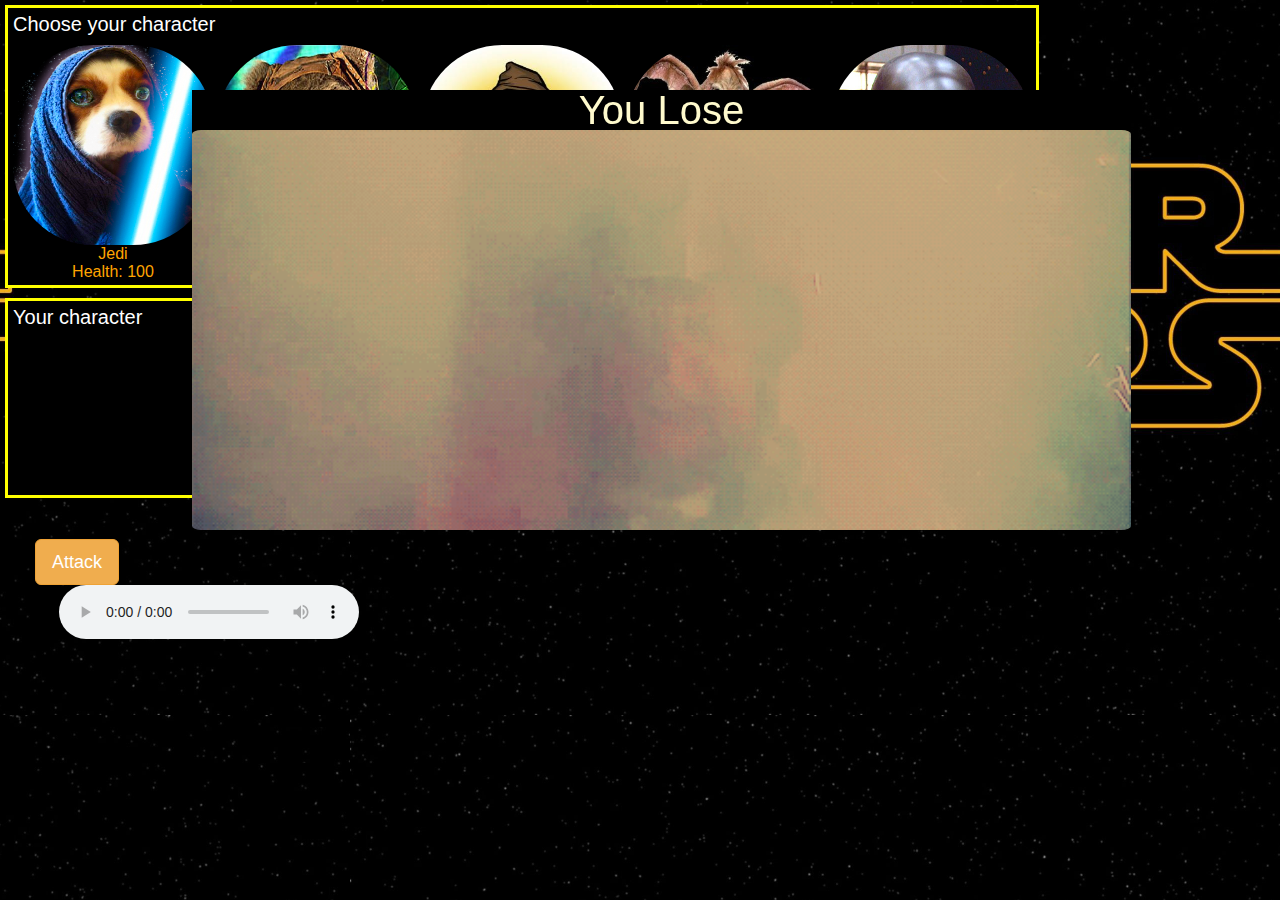
==== game.html @ bc2fa79c "replaced win/lose alerts with gifs and changed index background; also added salacious character" ====
<!DOCTYPE html>
<html>
	<head>
		<title>Star Wars RPG</title>
		<link rel="stylesheet" href="https://maxcdn.bootstrapcdn.com/bootstrap/3.3.7/css/bootstrap.min.css" integrity="sha384-BVYiiSIFeK1dGmJRAkycuHAHRg32OmUcww7on3RYdg4Va+PmSTsz/K68vbdEjh4u" crossorigin="anonymous">
		<link href="assets/css/reset.css" type="text/css" rel="stylesheet">
		<link href="assets/css/style.css" type="text/css" rel="stylesheet">
		<script src="https://code.jquery.com/jquery-3.2.1.slim.min.js" integrity="sha256-k2WSCIexGzOj3Euiig+TlR8gA0EmPjuc79OEeY5L45g=" crossorigin="anonymous"></script>
		<script src="assets/javascript/game.js" type="text/javascript"></script>

	</head>
	<body>
			<div class="choose">
				<h2>Choose your character</h2>
				<span class="character" id="jedi"><img src="assets/images/jedi.png"><h3>Jedi</h3><h6>Health: 100</h6></span>
				<span class="character" id="ewok"><img src="assets/images/ewok.jpg"><h3>Ewok</h3><h6>Health: 100</h6></span>
				<span class="character" id="jawa"><img src="assets/images/jawa.jpg"><h3>Jawa</h3><h6>Health: 140</h6></span>
				<span class="character" id="salacious"><img src="assets/images/salacious.jpeg"><h3>Salacious</h3><h6>Health: 160</h6></span>
				<span class="character" id="sith"><img src="assets/images/sith.jpg"><h3>Darth Helmet</h3><h6>Health: 180</h6></span>
			</div>
			<br>
			<div class="choice">
				<h2>Your character</h2>
			</div>
			<div class="enemy">
				<h2>Opponent</h2>
			</div>
			<br>
			<br>
			<div class="buttons">
			<input class="btn btn-lg btn-warning" type="button" value="Attack" id="attack">
			</div>
			<span id="result"></span>
			<span id="next"></span>
			<div id="win">You Win!<br><img src="assets/images/win.gif"></div>
			<div id="lose">You Lose<br><img src="assets/images/lose.gif"></div>
	</body>
	<audio controls autoplay>
		<source src="assets/images/theme.mp3" type="audio/mpeg">
	</audio>
</html>
---- assets/css/style.css ----
* {
	font-family: "Lucida Sans Unicode", "Lucida Grande", sans-serif;
}

h2 {
	font-size: 20px;
	padding-bottom: 10px;
}

img {
	height: 200px;
	width: 200px;
	display: block;
	border-radius: 40%;
}

body {
	background-image: url("../images/background.jpg");
	background-size: cover;
	background-position: 350px -85px;
}

.choose, .choice, .enemy {
	color: white;
	border: 3px solid yellow;
	padding: 5px;
	margin: 5px;
	display: inline-block;
	min-width: 200px;
	min-height: 200px;
	background-color: black;
	vertical-align: top;
}

span {
	display: inline-block;
	text-align: center;
	color: orange;
	font-weight: bolder;
}

#result {
	margin-top: 10px;
}

#give {
	color: aqua;
}

#take {
	color: red;
}

#next {
	vertical-align: top;
	margin-left: 50px;
	margin-top: 10px;
}

.btn {
	margin: 20px 0 0 35px;
}

#win {
	background-color: black;
	text-align: center;
	font-size: 40px;
	color: lemonchiffon;
	position: fixed;
	display: inline-block;
	top: 10%;
	left: 15%;
}

#win img {
	border-radius: 1%;
	height: 400px;
	width: auto;
}

#lose {
	background-color: black;
	text-align: center;
	font-size: 40px;
	color: lemonchiffon;
	position: fixed;
	display: inline-block;
	top: 10%;
	left: 15%;
}

#lose img {
	border-radius: 1%;
	height: 400px;
	width: auto;
}
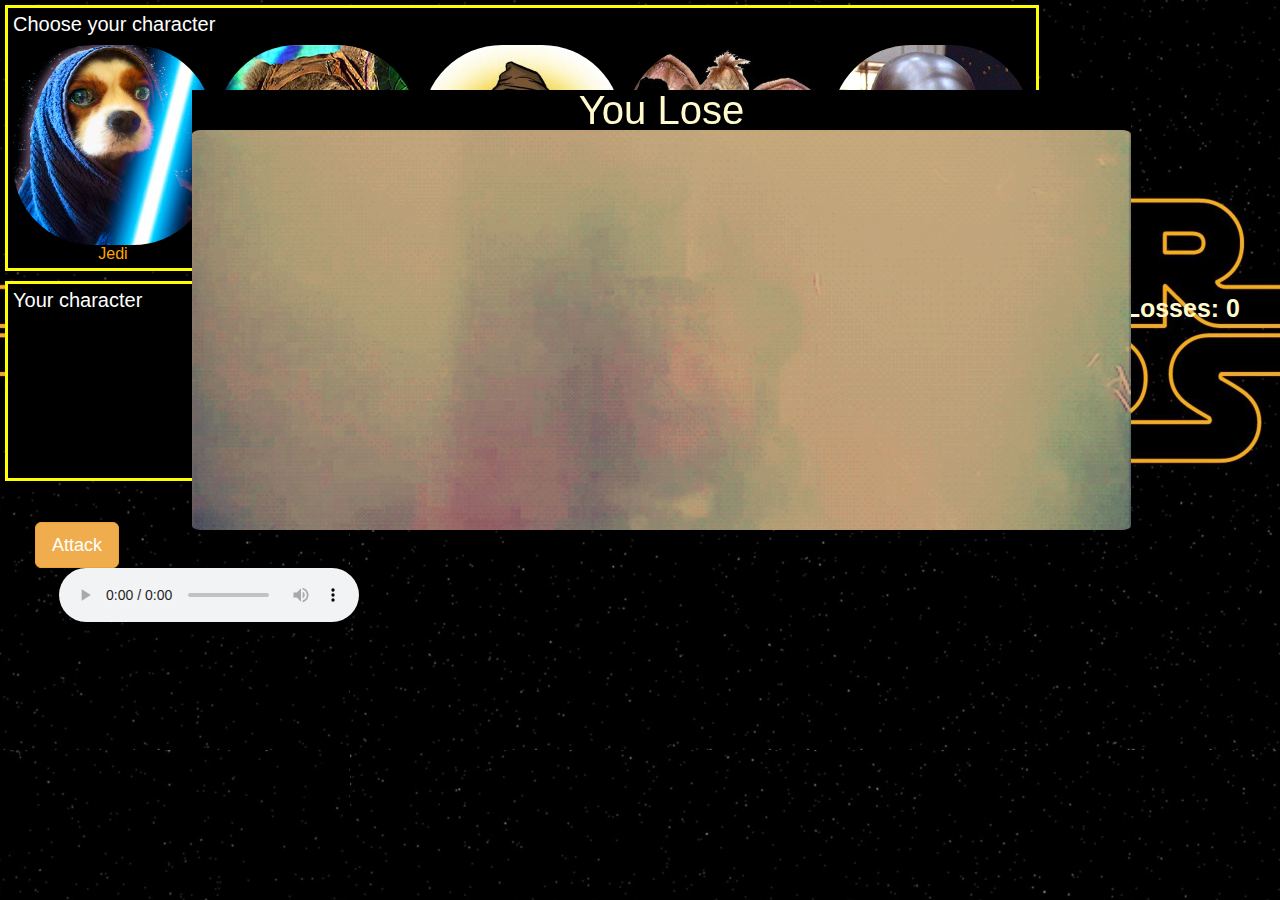
==== commit f4652be3: "added score feature and adjusted character life/attack point system" ====
--- a/game.html
+++ b/game.html
@@ -12,12 +12,16 @@
 	<body>
 			<div class="choose">
 				<h2>Choose your character</h2>
-				<span class="character" id="jedi"><img src="assets/images/jedi.png"><h3>Jedi</h3><h6>Health: 100</h6></span>
-				<span class="character" id="ewok"><img src="assets/images/ewok.jpg"><h3>Ewok</h3><h6>Health: 100</h6></span>
-				<span class="character" id="jawa"><img src="assets/images/jawa.jpg"><h3>Jawa</h3><h6>Health: 140</h6></span>
-				<span class="character" id="salacious"><img src="assets/images/salacious.jpeg"><h3>Salacious</h3><h6>Health: 160</h6></span>
-				<span class="character" id="sith"><img src="assets/images/sith.jpg"><h3>Darth Helmet</h3><h6>Health: 180</h6></span>
+				<span class="character" id="jedi"><img src="assets/images/jedi.png"><h3>Jedi</h3><h6></h6></span>
+				<span class="character" id="ewok"><img src="assets/images/ewok.jpg"><h3>Ewok</h3><h6></h6></span>
+				<span class="character" id="jawa"><img src="assets/images/jawa.jpg"><h3>Jawa</h3><h6></h6></span>
+				<span class="character" id="salacious"><img src="assets/images/salacious.jpeg"><h3>Salacious</h3><h6></h6></span>
+				<span class="character" id="sith"><img src="assets/images/sith.jpg"><h3>Darth Helmet</h3><h6></h6></span>
 			</div>
+			<span id="score">
+				<span id="wins">Wins: 0</span>
+				<span id="losses">Losses: 0</span>	
+			</span>
 			<br>
 			<div class="choice">
 				<h2>Your character</h2>
--- a/assets/css/style.css
+++ b/assets/css/style.css
@@ -5,6 +5,7 @@
 h2 {
 	font-size: 20px;
 	padding-bottom: 10px;
+	font-family: Impact, "Impact5", "Charcoal6", sans-serif;
 }
 
 img {
@@ -17,7 +18,7 @@
 body {
 	background-image: url("../images/background.jpg");
 	background-size: cover;
-	background-position: 350px -85px;
+	background-position: 350px -50px;
 }
 
 .choose, .choice, .enemy {
@@ -37,6 +38,19 @@
 	text-align: center;
 	color: orange;
 	font-weight: bolder;
+}
+
+#score {
+	float: right;
+	margin-top: 20px;
+	margin-right: 30px;
+	font-size: 25px;
+}
+
+#wins, #losses {
+	margin: 0 10px;
+	color: lemonchiffon;
+	font-family: Tahoma, Geneva, sans-serif;
 }
 
 #result {
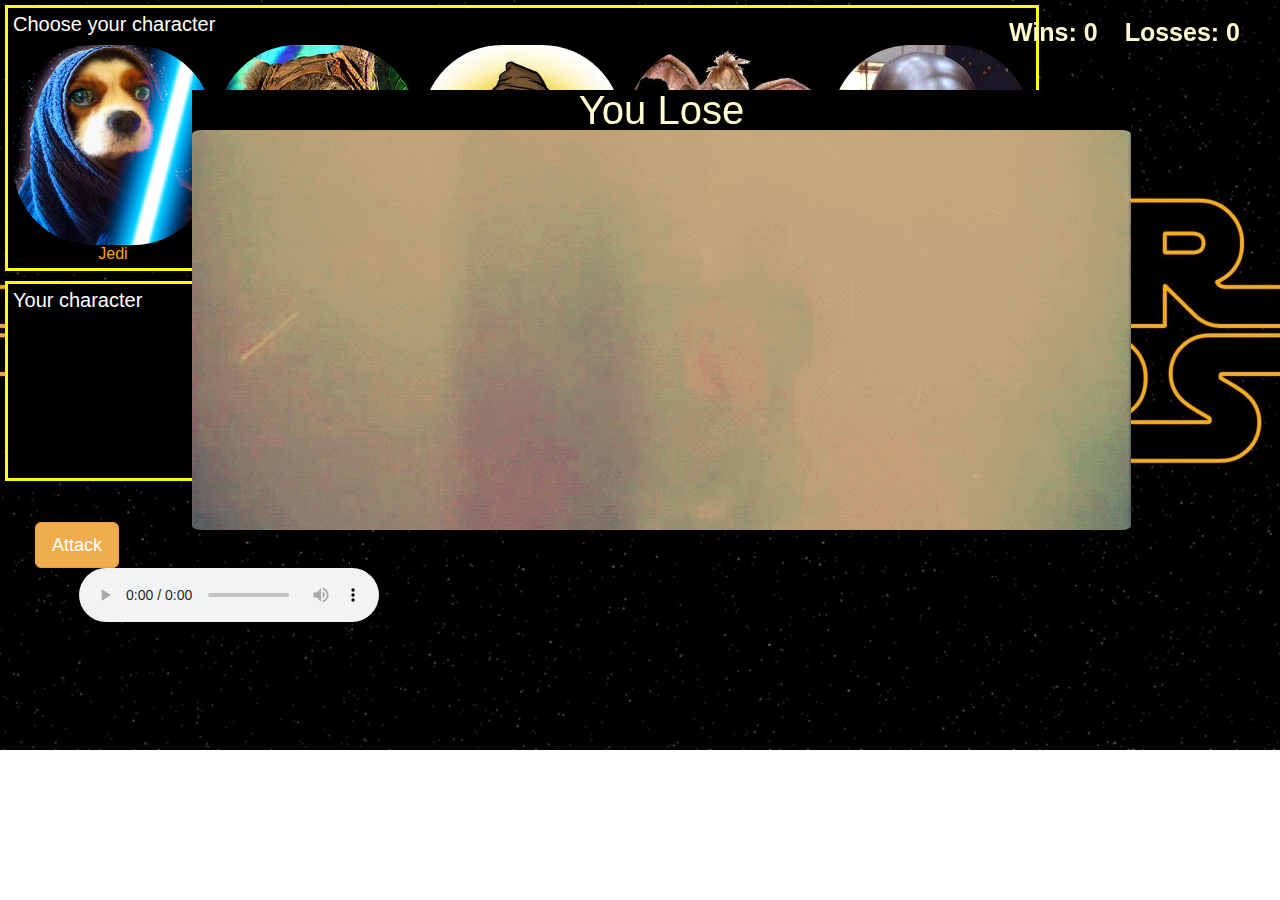
==== commit 03915a67: "added 'choose your character/enemy' toggle and limited background repeat to x axis" ====
--- a/game.html
+++ b/game.html
@@ -7,37 +7,36 @@
 		<link href="assets/css/style.css" type="text/css" rel="stylesheet">
 		<script src="https://code.jquery.com/jquery-3.2.1.slim.min.js" integrity="sha256-k2WSCIexGzOj3Euiig+TlR8gA0EmPjuc79OEeY5L45g=" crossorigin="anonymous"></script>
 		<script src="assets/javascript/game.js" type="text/javascript"></script>
-
 	</head>
 	<body>
-			<div class="choose">
-				<h2>Choose your character</h2>
-				<span class="character" id="jedi"><img src="assets/images/jedi.png"><h3>Jedi</h3><h6></h6></span>
-				<span class="character" id="ewok"><img src="assets/images/ewok.jpg"><h3>Ewok</h3><h6></h6></span>
-				<span class="character" id="jawa"><img src="assets/images/jawa.jpg"><h3>Jawa</h3><h6></h6></span>
-				<span class="character" id="salacious"><img src="assets/images/salacious.jpeg"><h3>Salacious</h3><h6></h6></span>
-				<span class="character" id="sith"><img src="assets/images/sith.jpg"><h3>Darth Helmet</h3><h6></h6></span>
-			</div>
-			<span id="score">
-				<span id="wins">Wins: 0</span>
-				<span id="losses">Losses: 0</span>	
-			</span>
-			<br>
-			<div class="choice">
-				<h2>Your character</h2>
-			</div>
-			<div class="enemy">
-				<h2>Opponent</h2>
-			</div>
-			<br>
-			<br>
-			<div class="buttons">
+		<div class="choose">
+			<h2>Choose your character</h2>
+			<span class="character" id="jedi"><img src="assets/images/jedi.png"><h3>Jedi</h3><h6></h6></span>
+			<span class="character" id="ewok"><img src="assets/images/ewok.jpg"><h3>Ewok</h3><h6></h6></span>
+			<span class="character" id="jawa"><img src="assets/images/jawa.jpg"><h3>Jawa</h3><h6></h6></span>
+			<span class="character" id="salacious"><img src="assets/images/salacious.jpeg"><h3>Salacious</h3><h6></h6></span>
+			<span class="character" id="sith"><img src="assets/images/sith.jpg"><h3>Dark Helmet</h3><h6></h6></span>
+		</div>
+		<span id="score">
+			<span id="wins">Wins: 0</span>
+			<span id="losses">Losses: 0</span>
+		</span>
+		<br>
+		<div class="choice">
+			<h2>Your character</h2>
+		</div>
+		<div class="enemy">
+			<h2>Opponent</h2>
+		</div>
+		<br>
+		<br>
+		<div class="buttons">
 			<input class="btn btn-lg btn-warning" type="button" value="Attack" id="attack">
-			</div>
-			<span id="result"></span>
-			<span id="next"></span>
-			<div id="win">You Win!<br><img src="assets/images/win.gif"></div>
-			<div id="lose">You Lose<br><img src="assets/images/lose.gif"></div>
+		</div>
+		<span id="result"></span>
+		<span id="next"></span>
+		<div id="win">You Win!<br><img src="assets/images/win.gif"></div>
+		<div id="lose">You Lose<br><img src="assets/images/lose.gif"></div>
 	</body>
 	<audio controls autoplay>
 		<source src="assets/images/theme.mp3" type="audio/mpeg">
--- a/assets/css/style.css
+++ b/assets/css/style.css
@@ -19,6 +19,7 @@
 	background-image: url("../images/background.jpg");
 	background-size: cover;
 	background-position: 350px -50px;
+	background-repeat: repeat-x;
 }
 
 .choose, .choice, .enemy {
@@ -41,7 +42,9 @@
 }
 
 #score {
-	float: right;
+	position: fixed;
+	top: 0;
+	right: 0;
 	margin-top: 20px;
 	margin-right: 30px;
 	font-size: 25px;
@@ -54,7 +57,8 @@
 }
 
 #result {
-	margin-top: 10px;
+	margin-top: 20px;
+	margin-left: 20px;
 }
 
 #give {
@@ -68,7 +72,7 @@
 #next {
 	vertical-align: top;
 	margin-left: 50px;
-	margin-top: 10px;
+	margin-top: 20px;
 }
 
 .btn {
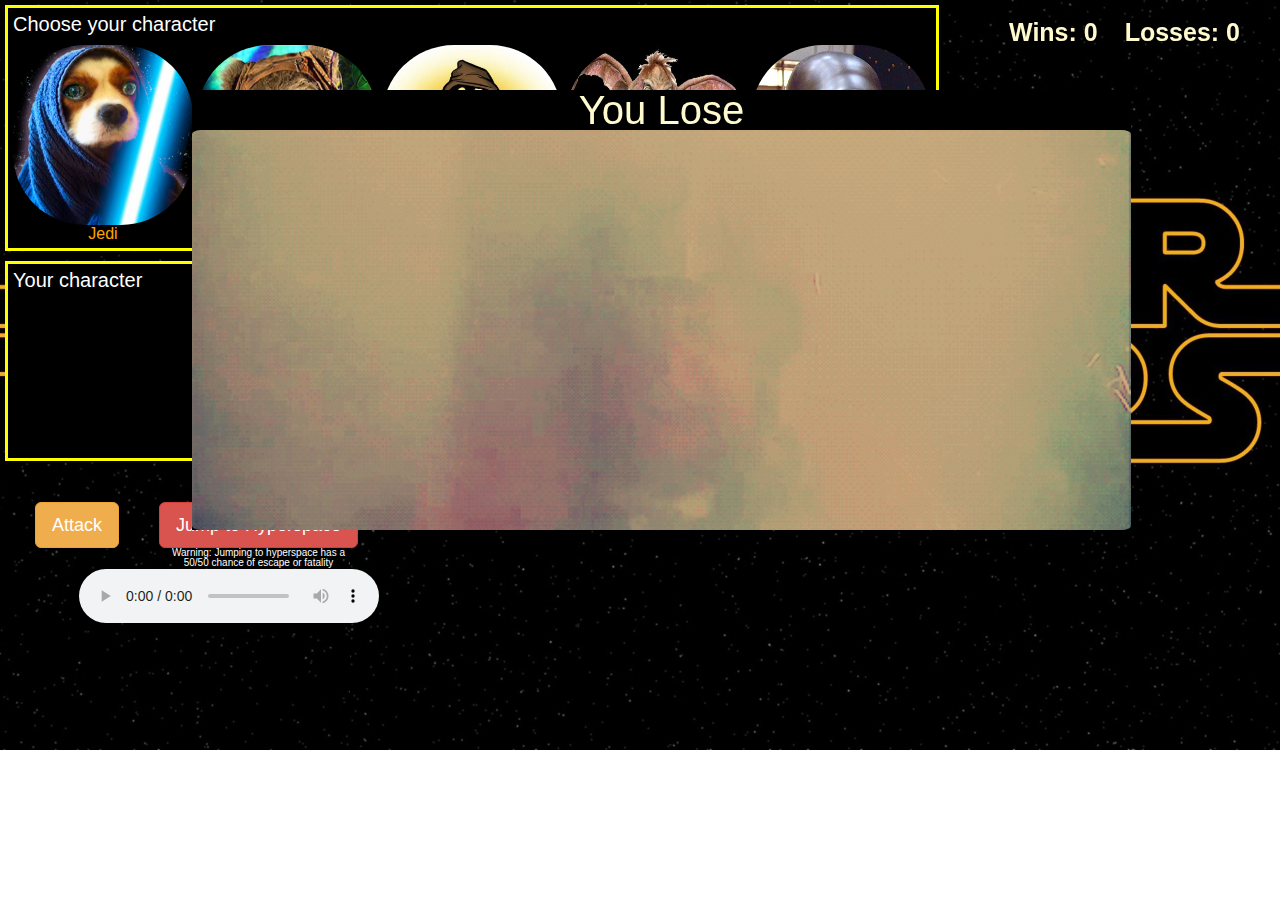
==== commit b40ccadd: "added 'jump to hyperspace' button that gives 50-50 chance of win or loss if health is low" ====
--- a/game.html
+++ b/game.html
@@ -32,6 +32,8 @@
 		<br>
 		<div class="buttons">
 			<input class="btn btn-lg btn-warning" type="button" value="Attack" id="attack">
+			<span><input class="btn btn-lg btn-danger" type="button" value="Jump to Hyperspace" id="escape">
+			<div>Warning: Jumping to hyperspace has a 50/50 chance of escape or fatality</div></span>
 		</div>
 		<span id="result"></span>
 		<span id="next"></span>
--- a/assets/css/style.css
+++ b/assets/css/style.css
@@ -9,8 +9,8 @@
 }
 
 img {
-	height: 200px;
-	width: 200px;
+	height: 180px;
+	width: 180px;
 	display: block;
 	border-radius: 40%;
 }
@@ -39,6 +39,15 @@
 	text-align: center;
 	color: orange;
 	font-weight: bolder;
+}
+
+.buttons div {
+	color: white;
+	font-size: 10px;
+	font-weight: normal;
+	margin-left: 10px;
+	max-width: 200px;
+	margin-left: 35px;
 }
 
 #score {
@@ -77,6 +86,7 @@
 
 .btn {
 	margin: 20px 0 0 35px;
+	vertical-align: top;
 }
 
 #win {
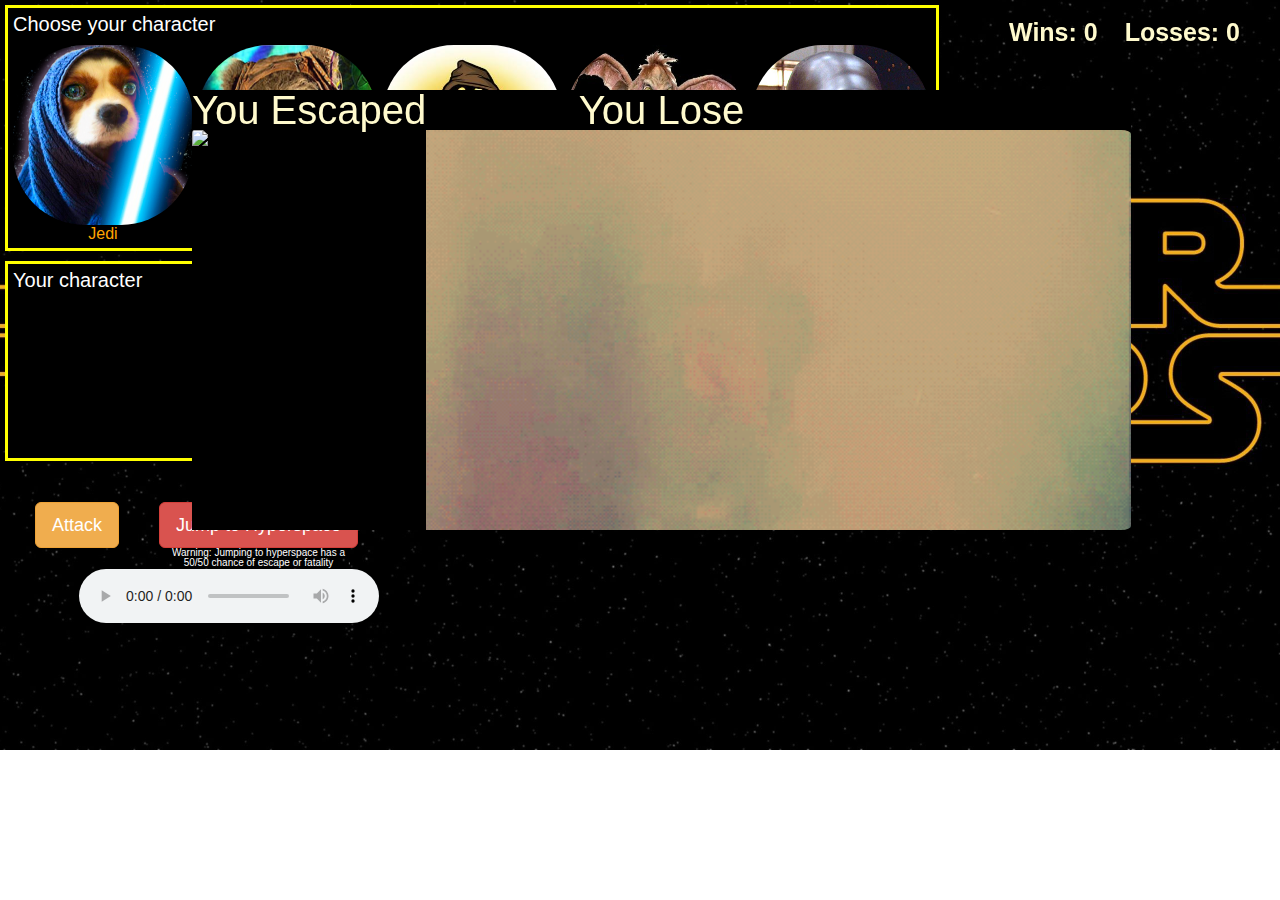
==== commit 9f3f68d1: "added escape gif and changed escape result so that wins are not increased" ====
--- a/game.html
+++ b/game.html
@@ -39,6 +39,7 @@
 		<span id="next"></span>
 		<div id="win">You Win!<br><img src="assets/images/win.gif"></div>
 		<div id="lose">You Lose<br><img src="assets/images/lose.gif"></div>
+		<div id="run">You Escaped<br><img src="assets/images/hyperspace.gif"></div>
 	</body>
 	<audio controls autoplay>
 		<source src="assets/images/theme.mp3" type="audio/mpeg">
--- a/assets/css/style.css
+++ b/assets/css/style.css
@@ -121,4 +121,21 @@
 	border-radius: 1%;
 	height: 400px;
 	width: auto;
+}
+
+#run {
+	background-color: black;
+	text-align: center;
+	font-size: 40px;
+	color: lemonchiffon;
+	position: fixed;
+	display: inline-block;
+	top: 10%;
+	left: 15%;
+}
+
+#run img {
+	border-radius: 1%;
+	height: 400px;
+	width: auto;
 }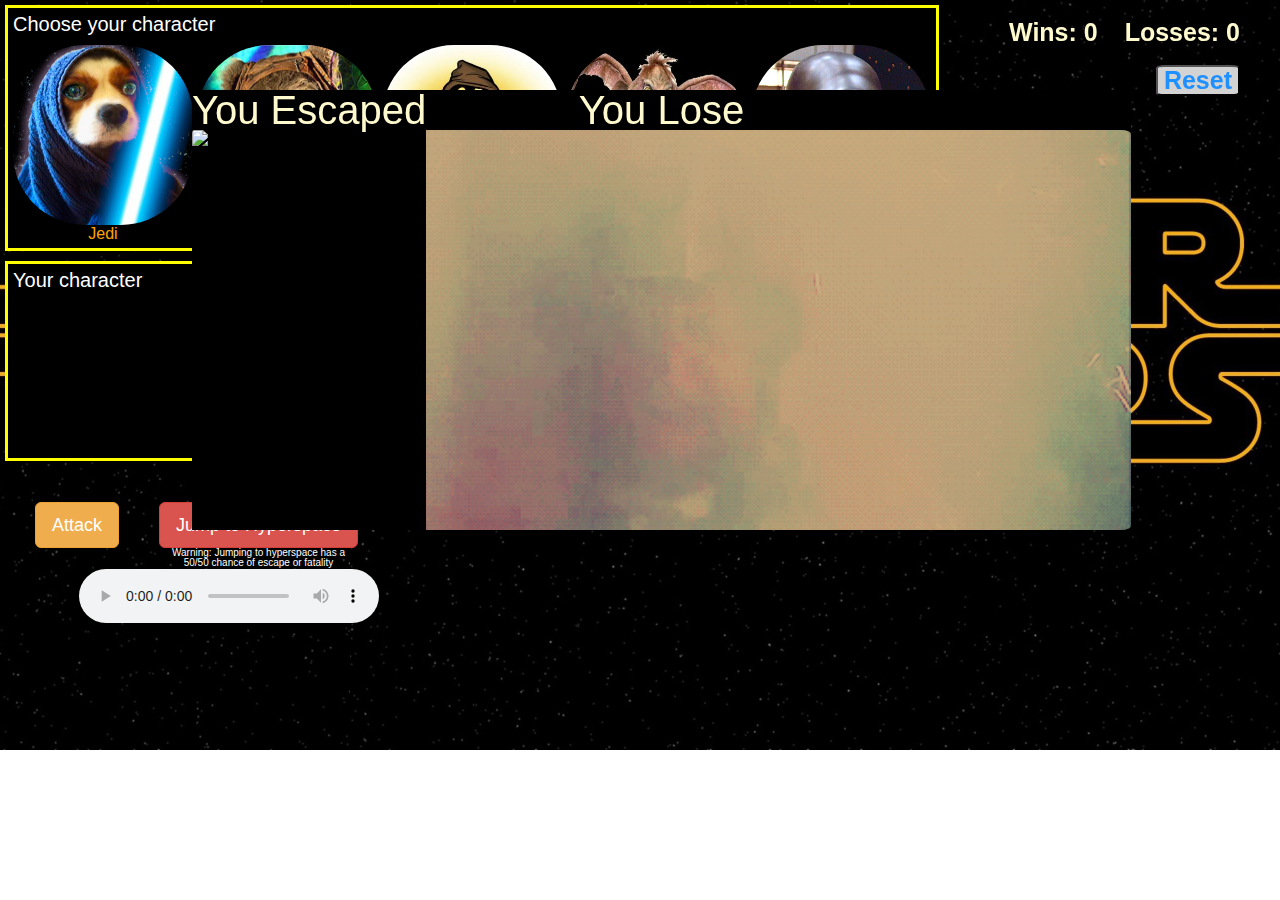
==== commit 3d386694: "added reset button" ====
--- a/game.html
+++ b/game.html
@@ -20,6 +20,7 @@
 		<span id="score">
 			<span id="wins">Wins: 0</span>
 			<span id="losses">Losses: 0</span>
+			<div class="reset"><input type="button" value="Reset"></div>
 		</span>
 		<br>
 		<div class="choice">
--- a/assets/css/style.css
+++ b/assets/css/style.css
@@ -63,6 +63,17 @@
 	margin: 0 10px;
 	color: lemonchiffon;
 	font-family: Tahoma, Geneva, sans-serif;
+}
+
+.reset {
+	text-align: right;
+	margin: 20px 10px 0 0;
+}
+
+.reset input {
+	border-radius: 10%;
+	background-color: lightgray;
+	color: dodgerblue;
 }
 
 #result {
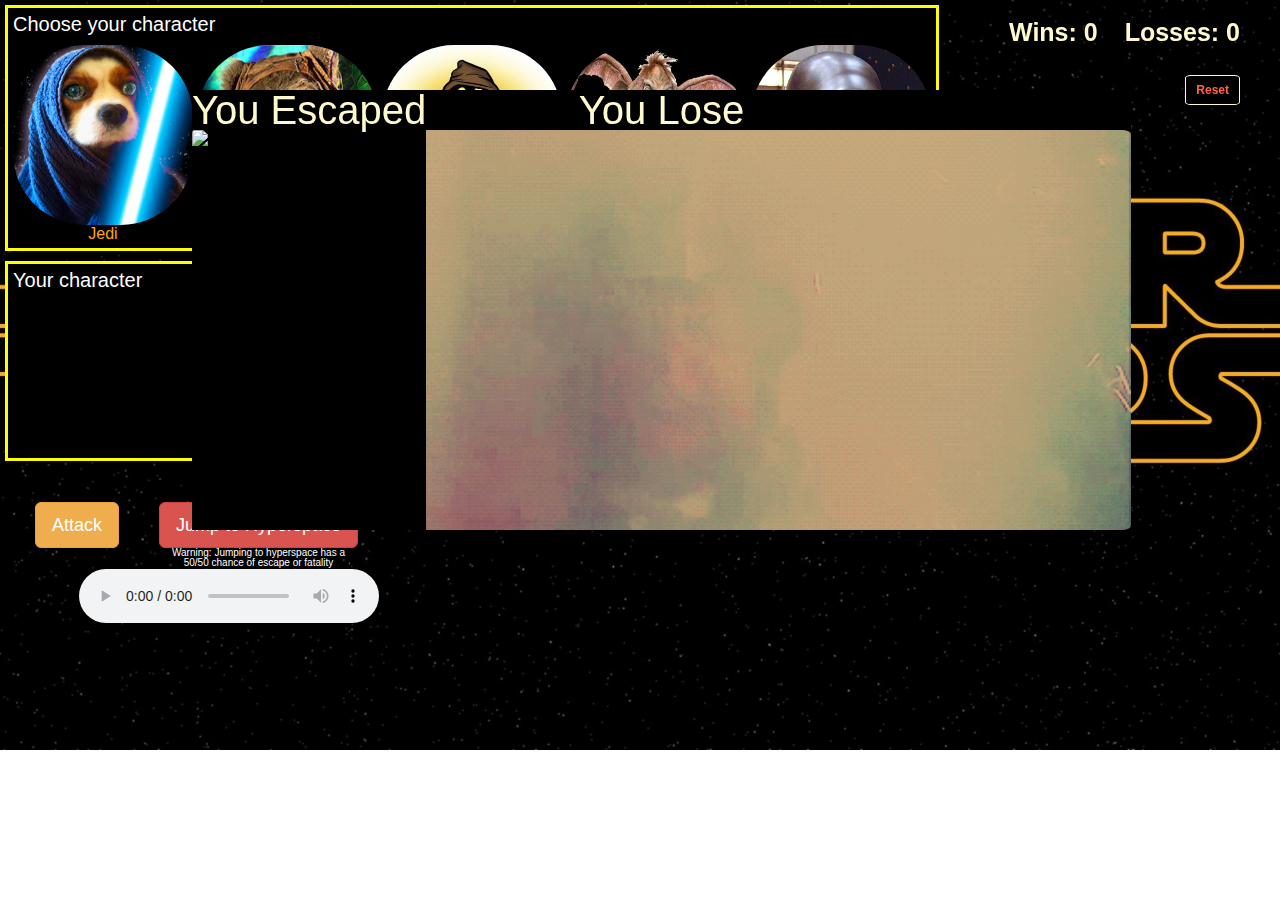
==== commit 4cecaf56: "restyled reset button" ====
--- a/game.html
+++ b/game.html
@@ -20,7 +20,7 @@
 		<span id="score">
 			<span id="wins">Wins: 0</span>
 			<span id="losses">Losses: 0</span>
-			<div class="reset"><input type="button" value="Reset"></div>
+			<div class="reset"><input class="btn btn-sm" type="button" value="Reset"></div>
 		</span>
 		<br>
 		<div class="choice">
--- a/assets/css/style.css
+++ b/assets/css/style.css
@@ -67,13 +67,15 @@
 
 .reset {
 	text-align: right;
-	margin: 20px 10px 0 0;
+	margin: 10px 10px 0 0;
 }
 
 .reset input {
+	font-weight: bold;
 	border-radius: 10%;
-	background-color: lightgray;
-	color: dodgerblue;
+	background-color: black;
+	color: tomato;
+	border: 1px solid lemonchiffon;
 }
 
 #result {
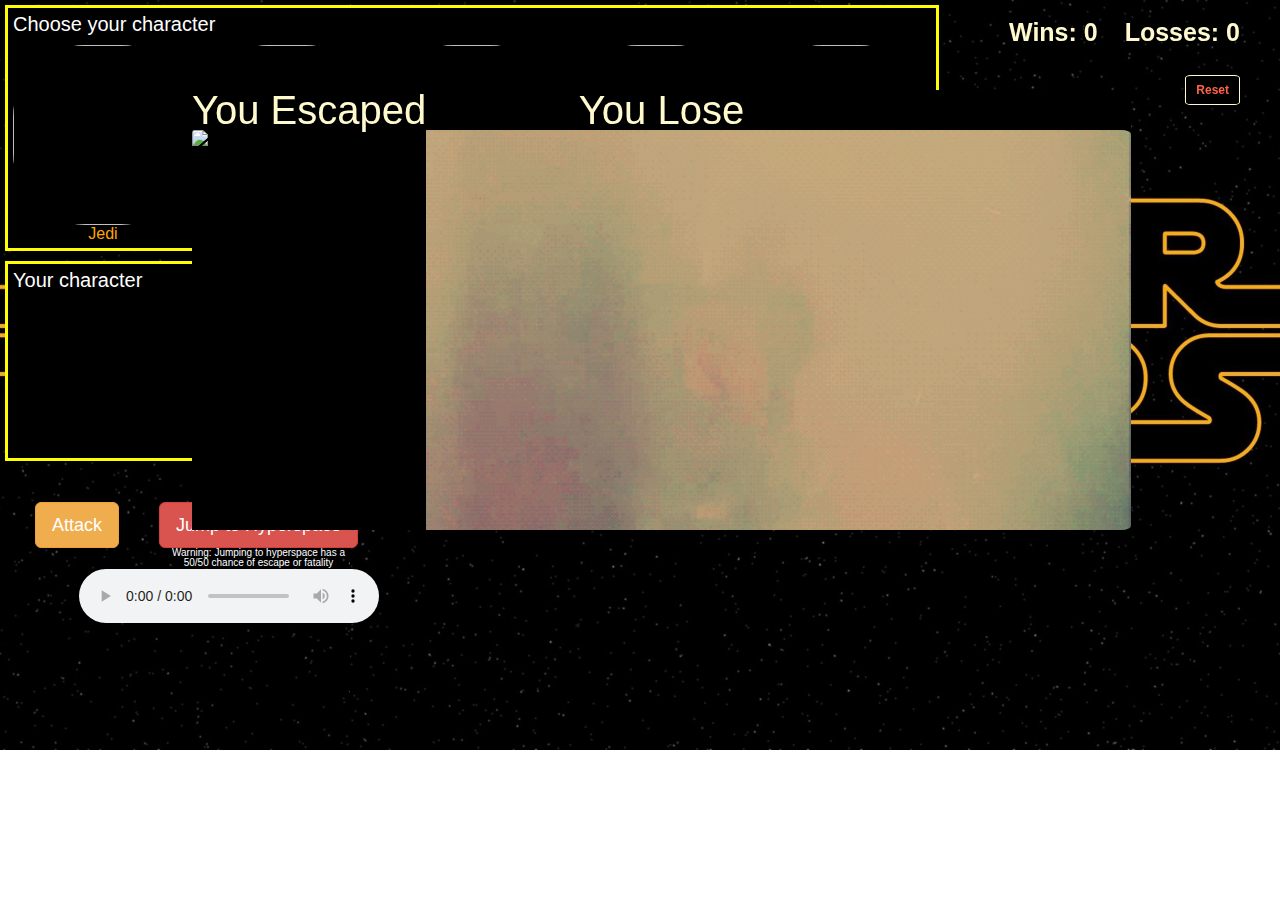
==== commit 5504424b: "changed characters to gifs" ====
--- a/game.html
+++ b/game.html
@@ -11,11 +11,11 @@
 	<body>
 		<div class="choose">
 			<h2>Choose your character</h2>
-			<span class="character" id="jedi"><img src="assets/images/jedi.png"><h3>Jedi</h3><h6></h6></span>
-			<span class="character" id="ewok"><img src="assets/images/ewok.jpg"><h3>Ewok</h3><h6></h6></span>
-			<span class="character" id="jawa"><img src="assets/images/jawa.jpg"><h3>Jawa</h3><h6></h6></span>
-			<span class="character" id="salacious"><img src="assets/images/salacious.jpeg"><h3>Salacious</h3><h6></h6></span>
-			<span class="character" id="sith"><img src="assets/images/sith.jpg"><h3>Dark Helmet</h3><h6></h6></span>
+			<span class="character" id="jedi"><img src="https://68.media.tumblr.com/23f4dca2d83eb92b23ab90907470d76b/tumblr_nwsgzqWUiH1rarz4ro1_250.gif"><h3>Jedi</h3><h6></h6></span>
+			<span class="character" id="ewok"><img src="https://media.giphy.com/media/ZZcnaOh0VzqZq/giphy.gif"><h3>Ewok</h3><h6></h6></span>
+			<span class="character" id="jawa"><img src="https://media.giphy.com/media/p6Df5iYI2ciqI/giphy.gif"><h3>Jawa</h3><h6></h6></span>
+			<span class="character" id="salacious"><img src="http://i.imgur.com/4wg0lGX.gif"><h3>Salacious</h3><h6></h6></span>
+			<span class="character" id="sith"><img src="http://www.reactiongifs.us/wp-content/uploads/2015/04/tongue_spaceballs.gif"><h3>Dark Helmet</h3><h6></h6></span>
 		</div>
 		<span id="score">
 			<span id="wins">Wins: 0</span>
